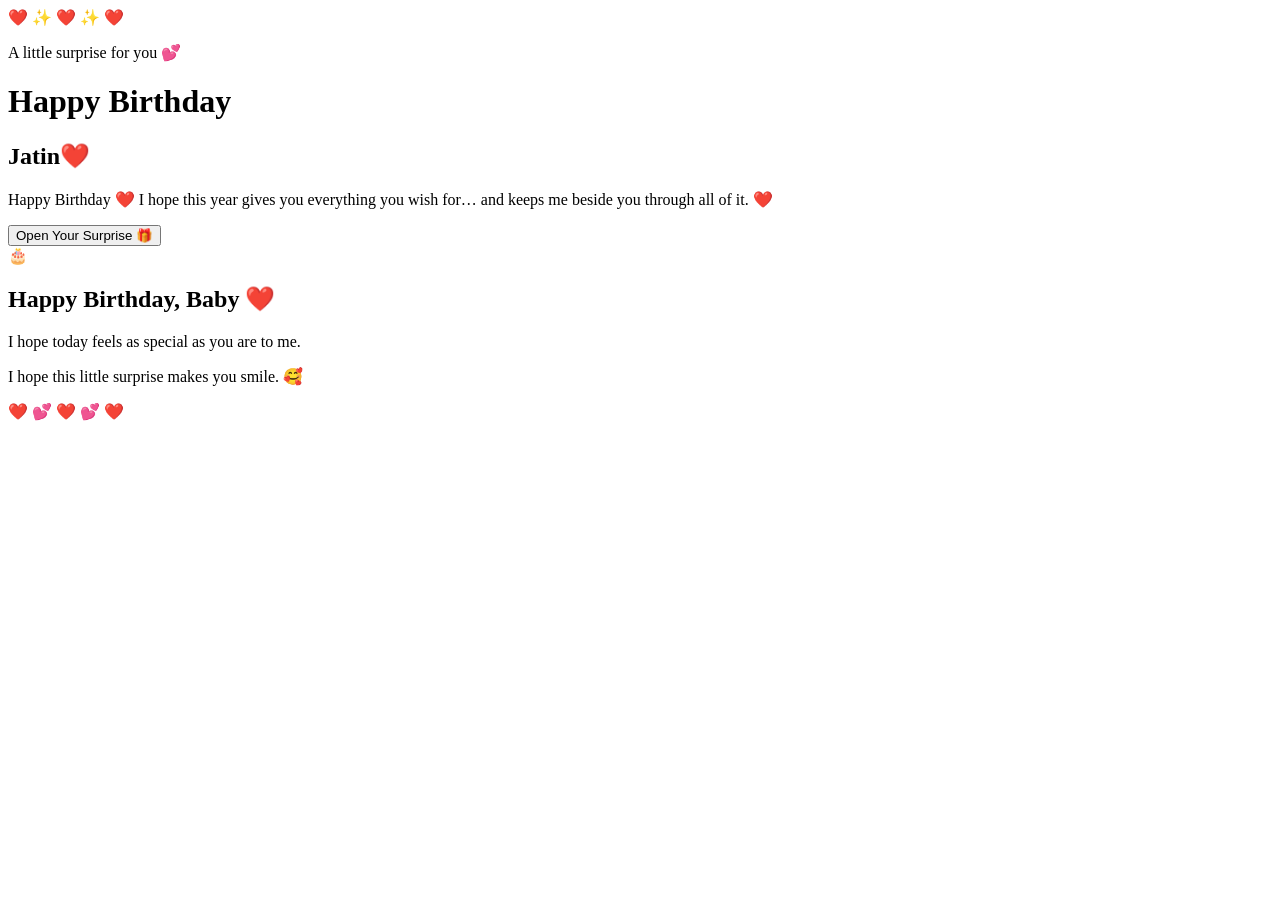
==== index.html @ 5e671aff "Create index.html" ====
<!DOCTYPE html>
<html lang="en">
<head>
    <meta charset="UTF-8">
    <meta name="viewport" content="width=device-width, initial-scale=1.0">

    <title>Happy Birthday ❤️</title>

    <link rel="stylesheet" href="style.css">
</head>

<body>

    <div class="hearts">❤️ ✨ ❤️ ✨ ❤️</div>

    <div class="card">

        <p class="small-text">A little surprise for you 💕</p>

        <h1>Happy Birthday</h1>

        <h2>Jatin❤️</h2>

        <p class="message">
            Happy Birthday ❤️
I hope this year gives you everything you wish for…
and keeps me beside you through all of it. ❤️
        </p>

        <button onclick="showSurprise()">
            Open Your Surprise 🎁
        </button>

        <div id="surprise">

            <div class="cake">🎂</div>

            <h2>Happy Birthday, Baby ❤️</h2>

            <p>
                I hope today feels as special as you are to me.
            </p>

            <p>
                I hope this little surprise makes you smile. 🥰
            </p>

            <div class="hearts-bottom">
                ❤️ 💕 ❤️ 💕 ❤️
            </div>

        </div>

    </div>

    <script src="script.js"></script>

</body>
</html>
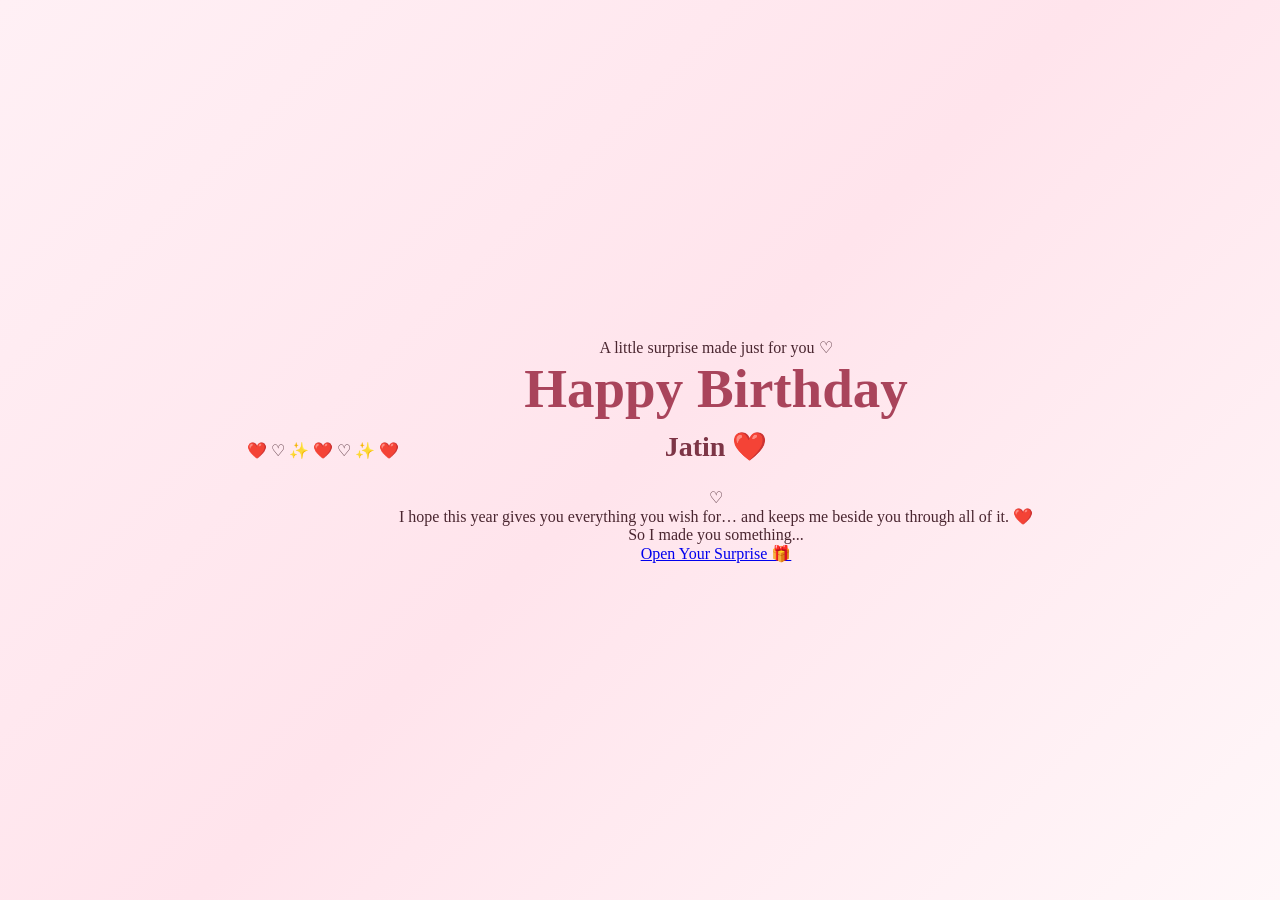
==== commit 6086338a: "Update index.html" ====
--- a/index.html
+++ b/index.html
@@ -4,56 +4,59 @@
     <meta charset="UTF-8">
     <meta name="viewport" content="width=device-width, initial-scale=1.0">
 
-    <title>Happy Birthday ❤️</title>
+    <title>For You ❤️</title>
 
     <link rel="stylesheet" href="style.css">
 </head>
 
 <body>
 
-    <div class="hearts">❤️ ✨ ❤️ ✨ ❤️</div>
+    <div class="floating-hearts">
+        <span>❤️</span>
+        <span>♡</span>
+        <span>✨</span>
+        <span>❤️</span>
+        <span>♡</span>
+        <span>✨</span>
+        <span>❤️</span>
+    </div>
 
-    <div class="card">
+    <main class="hero">
 
-        <p class="small-text">A little surprise for you 💕</p>
+        <div class="hero-card">
 
-        <h1>Happy Birthday</h1>
-
-        <h2>Jatin❤️</h2>
-
-        <p class="message">
-            Happy Birthday ❤️
-I hope this year gives you everything you wish for…
-and keeps me beside you through all of it. ❤️
-        </p>
-
-        <button onclick="showSurprise()">
-            Open Your Surprise 🎁
-        </button>
-
-        <div id="surprise">
-
-            <div class="cake">🎂</div>
-
-            <h2>Happy Birthday, Baby ❤️</h2>
-
-            <p>
-                I hope today feels as special as you are to me.
+            <p class="eyebrow">
+                A little surprise made just for you ♡
             </p>
 
-            <p>
-                I hope this little surprise makes you smile. 🥰
+            <h1>
+                Happy Birthday
+            </h1>
+
+            <h2>
+                Jatin ❤️
+            </h2>
+
+            <div class="divider">
+                ♡
+            </div>
+
+            <p class="hero-message">
+                I hope this year gives you everything you wish for…
+and keeps me beside you through all of it. ❤️
             </p>
 
-            <div class="hearts-bottom">
-                ❤️ 💕 ❤️ 💕 ❤️
-            </div>
+            <p class="hero-message small-message">
+                So I made you something...
+            </p>
+
+            <a href="memories.html" class="main-button">
+                Open Your Surprise 🎁
+            </a>
 
         </div>
 
-    </div>
-
-    <script src="script.js"></script>
+    </main>
 
 </body>
 </html>
--- a/style.css
+++ b/style.css
@@ -0,0 +1,194 @@
+* {
+    margin: 0;
+    padding: 0;
+    box-sizing: border-box;
+}
+
+body {
+    min-height: 100vh;
+    font-family: "Georgia", serif;
+    display: flex;
+    justify-content: center;
+    align-items: center;
+    text-align: center;
+    overflow-x: hidden;
+
+    background: linear-gradient(135deg, #fff0f5, #ffe4ec, #fff7f9);
+    color: #4a2630;
+}
+
+/* Floating hearts */
+
+.hearts {
+    position: fixed;
+    top: 25px;
+    left: 0;
+    width: 100%;
+    font-size: 28px;
+    letter-spacing: 15px;
+    animation: float 2.5s ease-in-out infinite;
+}
+
+.card {
+    width: 90%;
+    max-width: 650px;
+    padding: 55px 35px;
+
+    background: rgba(255, 255, 255, 0.85);
+    border: 1px solid rgba(255, 182, 193, 0.5);
+    border-radius: 30px;
+
+    box-shadow: 0 20px 50px rgba(180, 70, 100, 0.15);
+
+    animation: appear 1.2s ease;
+}
+
+.small-text {
+    font-size: 16px;
+    color: #b76e79;
+    margin-bottom: 18px;
+    letter-spacing: 1px;
+}
+
+h1 {
+    font-size: 55px;
+    color: #a9445b;
+    margin-bottom: 10px;
+}
+
+h2 {
+    font-size: 28px;
+    color: #7d3546;
+    margin-bottom: 25px;
+}
+
+.message {
+    max-width: 500px;
+    margin: auto;
+    font-size: 18px;
+    line-height: 1.8;
+    color: #68404a;
+}
+
+button {
+    margin-top: 30px;
+    padding: 15px 30px;
+
+    border: none;
+    border-radius: 50px;
+
+    background: #d95b73;
+    color: white;
+
+    font-size: 16px;
+    font-family: inherit;
+
+    cursor: pointer;
+
+    box-shadow: 0 8px 20px rgba(217, 91, 115, 0.3);
+
+    transition: 0.3s;
+}
+
+button:hover {
+    transform: translateY(-3px) scale(1.03);
+}
+
+#surprise {
+    display: none;
+    margin-top: 35px;
+    padding-top: 30px;
+    border-top: 1px solid #f2c4ce;
+
+    animation: surprise 1s ease;
+}
+
+.cake {
+    font-size: 70px;
+    margin-bottom: 15px;
+    animation: bounce 1.5s infinite;
+}
+
+#surprise p {
+    font-size: 17px;
+    line-height: 1.8;
+    margin-bottom: 12px;
+}
+
+.hearts-bottom {
+    font-size: 25px;
+    margin-top: 20px;
+    letter-spacing: 8px;
+}
+
+@keyframes appear {
+    from {
+        opacity: 0;
+        transform: translateY(30px);
+    }
+
+    to {
+        opacity: 1;
+        transform: translateY(0);
+    }
+}
+
+@keyframes surprise {
+    from {
+        opacity: 0;
+        transform: scale(0.8);
+    }
+
+    to {
+        opacity: 1;
+        transform: scale(1);
+    }
+}
+
+@keyframes float {
+    0% {
+        transform: translateY(0);
+    }
+
+    50% {
+        transform: translateY(-8px);
+    }
+
+    100% {
+        transform: translateY(0);
+    }
+}
+
+@keyframes bounce {
+    0%, 100% {
+        transform: translateY(0);
+    }
+
+    50% {
+        transform: translateY(-12px);
+    }
+}
+
+@media (max-width: 600px) {
+
+    .card {
+        padding: 40px 22px;
+    }
+
+    h1 {
+        font-size: 40px;
+    }
+
+    h2 {
+        font-size: 23px;
+    }
+
+    .message {
+        font-size: 16px;
+    }
+
+    .hearts {
+        font-size: 20px;
+        letter-spacing: 5px;
+    }
+}
